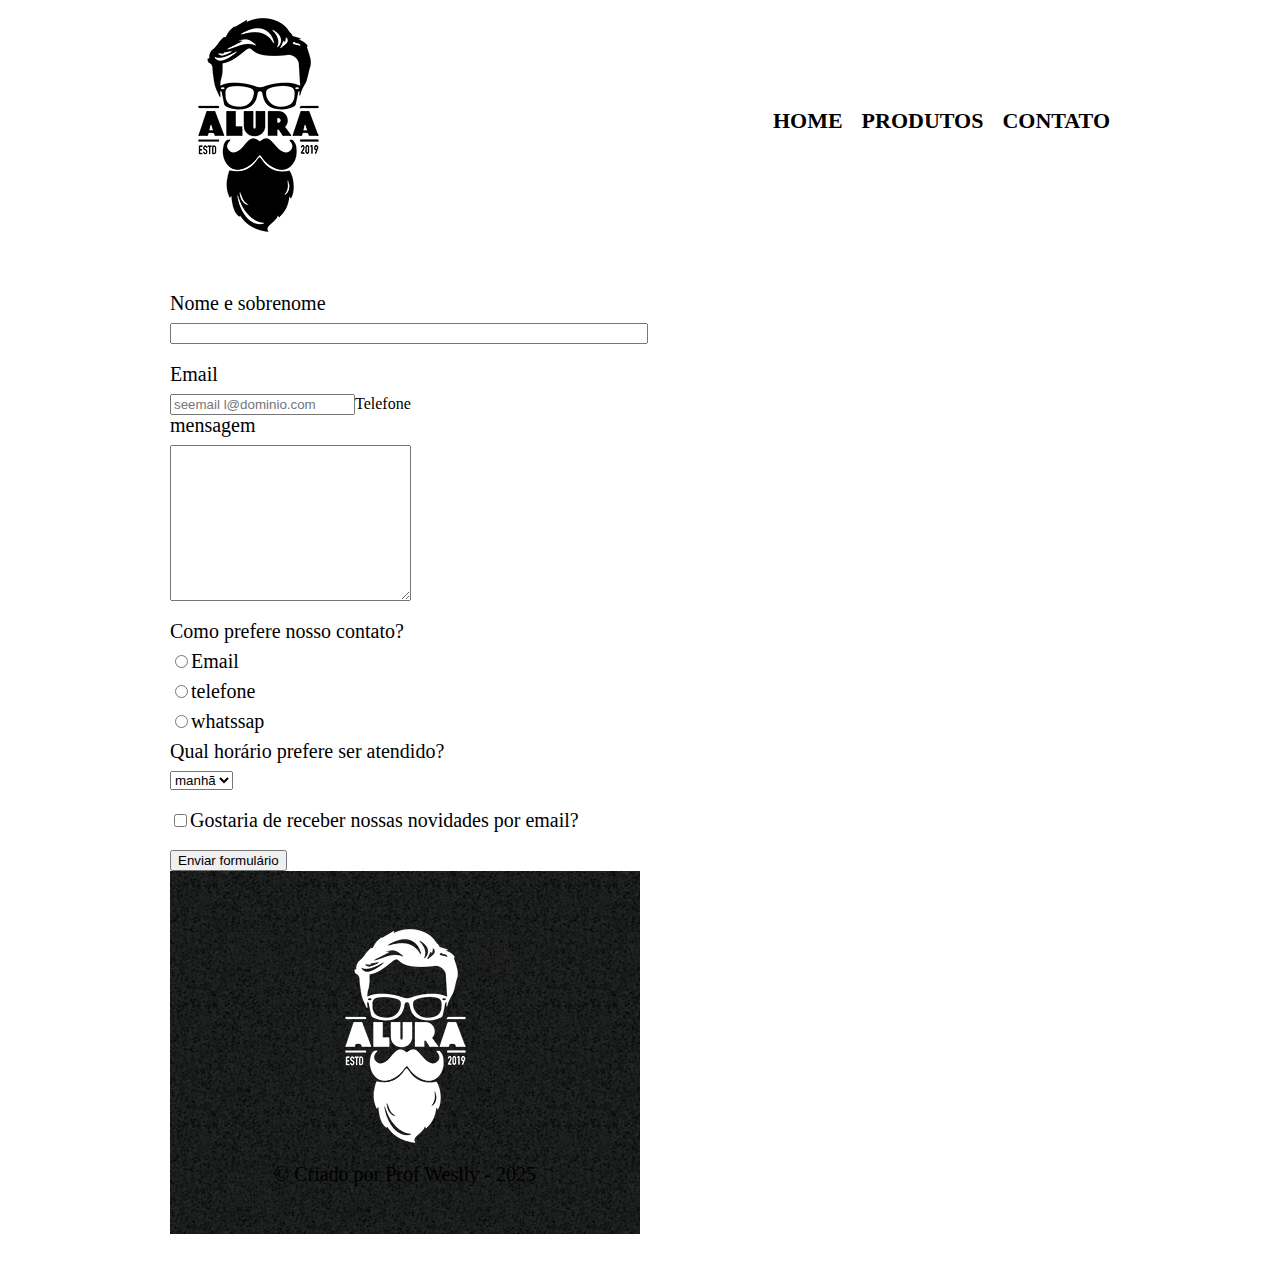
==== contato.html @ 24977e64 ".." ====
<!DOCTYPE html>
<html>
  <head>
    <meta charset="UTF-8">
    <title>Produtos</title>
    <link rel="stylesheet" href="reset.css">
    <link rel="stylesheet" href="contato.css">
  </head>
  <body>
    <header>
      <div class="caixa">
      <h1><img src="logo.png"></h1>

      <nav>  
      <ul>
        <li><a href="index.html">Home</a></li>
        <li><a href="produtos.html">Produtos</a></li>
        <li><a href="contato.html">Contato</a></li>
      </ul>
      </nav>
      </div>
    </header>
    
    <main>
        <form>
          <label for="nomesobrenome">Nome e sobrenome</label>
          <input type="text" id="nomesobrenome" class="input-padrao" required>
  
          <label for="email">Email</label>
          <input type="text" id="email" class="email" riquered placeholder="seemail l@dominio.com"
  
          <label for="telefone">Telefone</label>
          <inut type="tel" id="telefone" class="input-padrao" required placholder="(xx xxxxx-xxxx)">
  
          <label for="mensagem">mensagem</label>
          <textarea cols="70" rows="10" id="mensagem" class="input-padrao">
          </textarea>

          <fieldset>
            <p>Como prefere nosso contato?</p>
            <label for="radio-email"><input type="radio" name ="contato" volue="email" id="radio-email">Email</label>

            <label for="radio-telefone"><input type="radio" name ="contato" volue="telefone" id="radio-telefone">telefone</label>

            <label for="radio-whatsapp"><input type="radio" name ="contato" volue="whatssap" id="radio-whatsapp">whatssap</label>
          </fieldset>

          <fieldset>
            <p>Qual horário prefere ser atendido?</p>
            <select>
              <option>manhã</option>
              <option>tarde</option>
              <option>noite</option>  
            </select>
          </fieldset>
          
          <label class="checkbox"><input type="checkbox">Gostaria de receber nossas novidades por email?</label>
        
          <input type="submit" value="Enviar formulário">
        </form>

        <table>
          <thead
        </table>
      </main>
      
  <footer>
    <img src="logo-branco.png">
    <p class="copyright">&copy; Criado por Prof Weslly - 2025</p>
  </footer>
  </body>
</html>
---- contato.css ----
@import url(produtos.css);

main {
  width:940px;
  margin:0 auto;
}

form{
  margin:40px 0;
}

form label, form p {
display:block;
font-size: 20px;
margin: 0 0 10px;
}

.input-padrao {
  display: block;
  margin: 0 0 20px;
  padding: 10 25px;
  width: 50%;
}

.checkbox {
  margin: 20px 0;
}

.enviar {
  width: 40%;
  padding-inline: ;
  background-color: orange;
  color: white;
  font-weight: bold;
  font-size: 18px;
  border:none;
  border-radius: 5px;
  transition: 1s all;
  cursor: pointer;
}

.enviar:hover {
background: darkorange;
transform: scale(1.2);
}
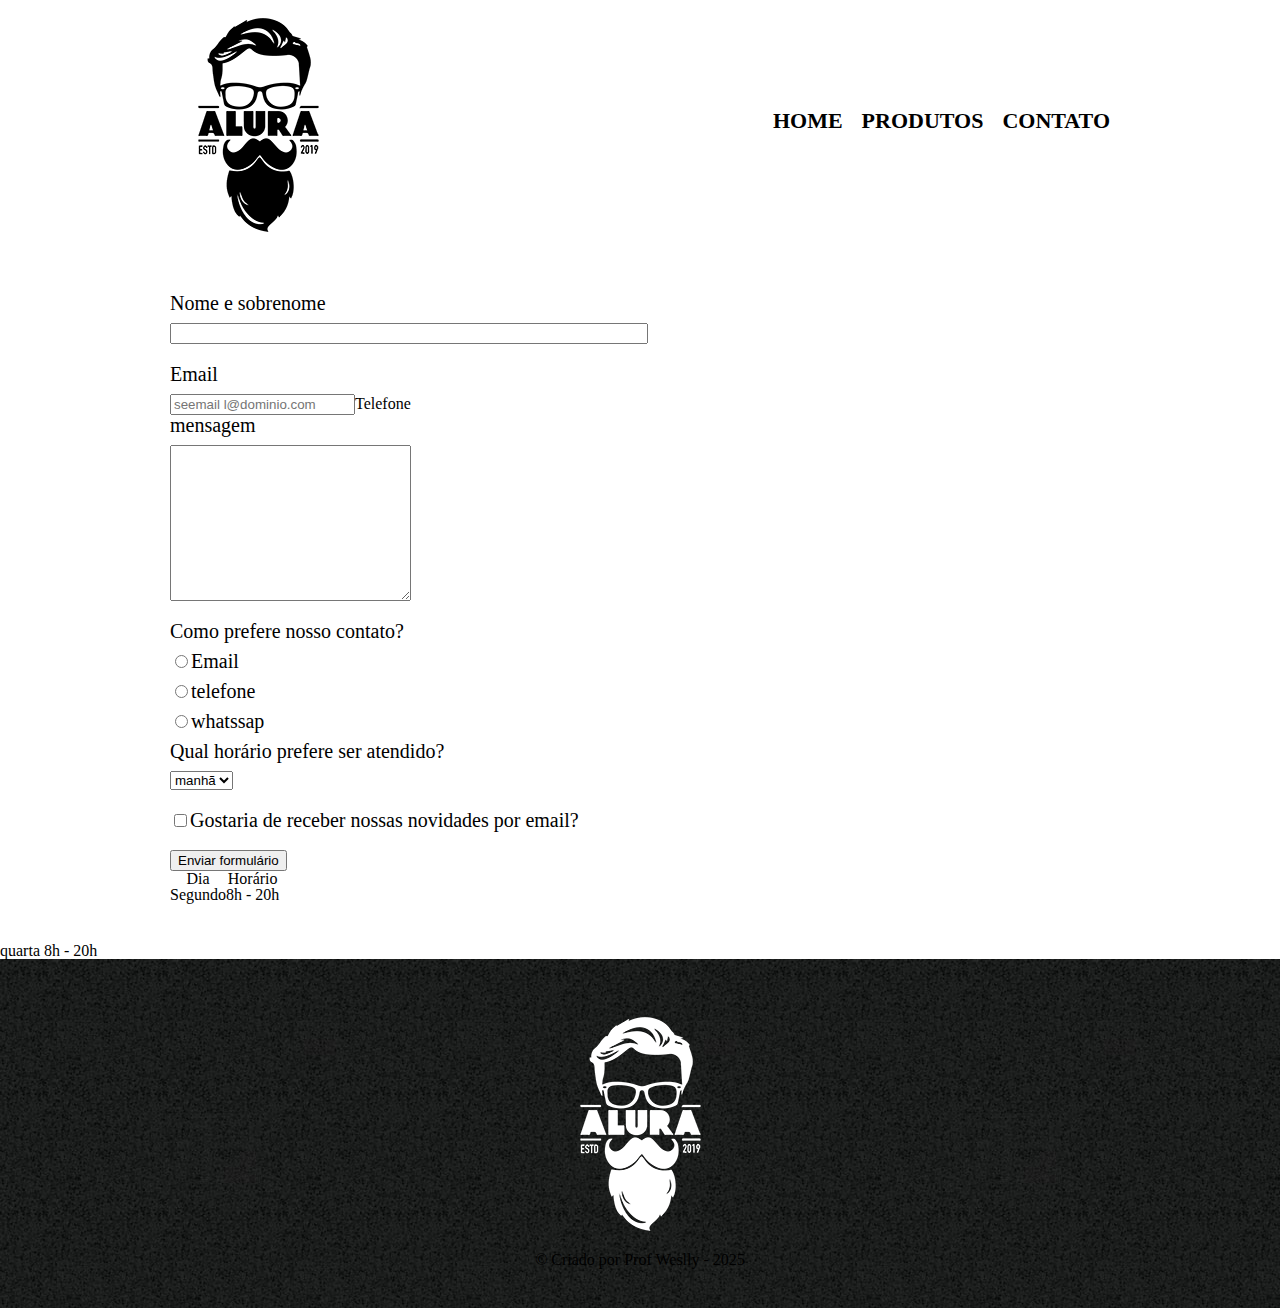
==== commit ae732036: "," ====
--- a/contato.html
+++ b/contato.html
@@ -60,10 +60,26 @@
         </form>
 
         <table>
-          <thead
+          <thead>
+            <tr>
+              <th>Dia</th>
+              <th>Horário</th>
+            </tr>
+          </thead>
+          <tbody>
+            <tr>
+              <td>Segundo</td>
+              <td>8h - 20h</td>
+            </tr>
+          </tbody>
         </table>
       </main>
-      
+  
+      <tbody>
+        <tr>
+          <td>quarta</td>
+          <td>8h - 20h</td>
+        </tr>
   <footer>
     <img src="logo-branco.png">
     <p class="copyright">&copy; Criado por Prof Weslly - 2025</p>
--- a/contato.css
+++ b/contato.css
@@ -43,3 +43,4 @@
 background: darkorange;
 transform: scale(1.2);
 }
+
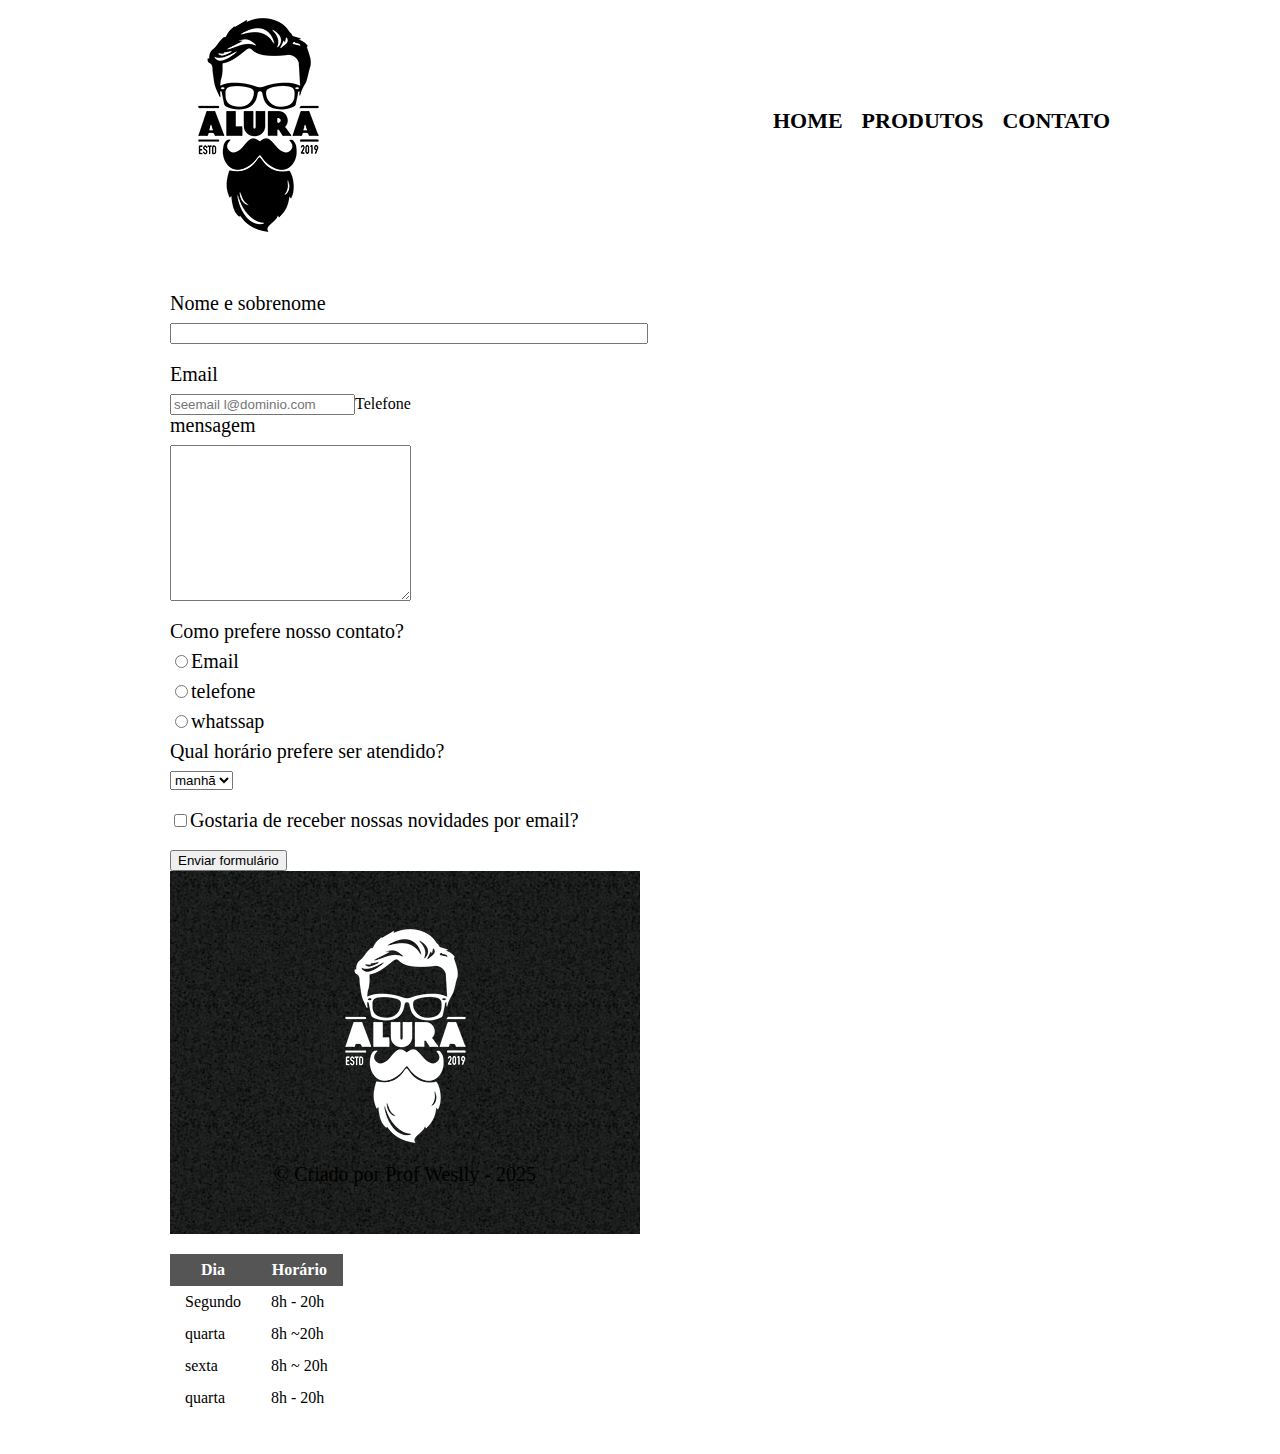
==== commit d8ccb62a: "." ====
--- a/contato.html
+++ b/contato.html
@@ -71,9 +71,13 @@
               <td>Segundo</td>
               <td>8h - 20h</td>
             </tr>
-          </tbody>
-        </table>
-      </main>
+          </tr>
+          <td>quarta</td>
+          <td>8h ~20h</td>
+        </tr>
+        <tr>
+          <td>sexta</td>
+          <td>8h ~ 20h</td>     
   
       <tbody>
         <tr>
--- a/contato.css
+++ b/contato.css
@@ -44,3 +44,17 @@
 transform: scale(1.2);
 }
 
+table{
+  margin:20px 0 40px;
+}
+
+thead{
+  background: #555555;
+  color:white;
+  font-weight: bold;
+}
+
+td, th{
+  boder:1px solid black;
+  padding: 8px 15px;
+}
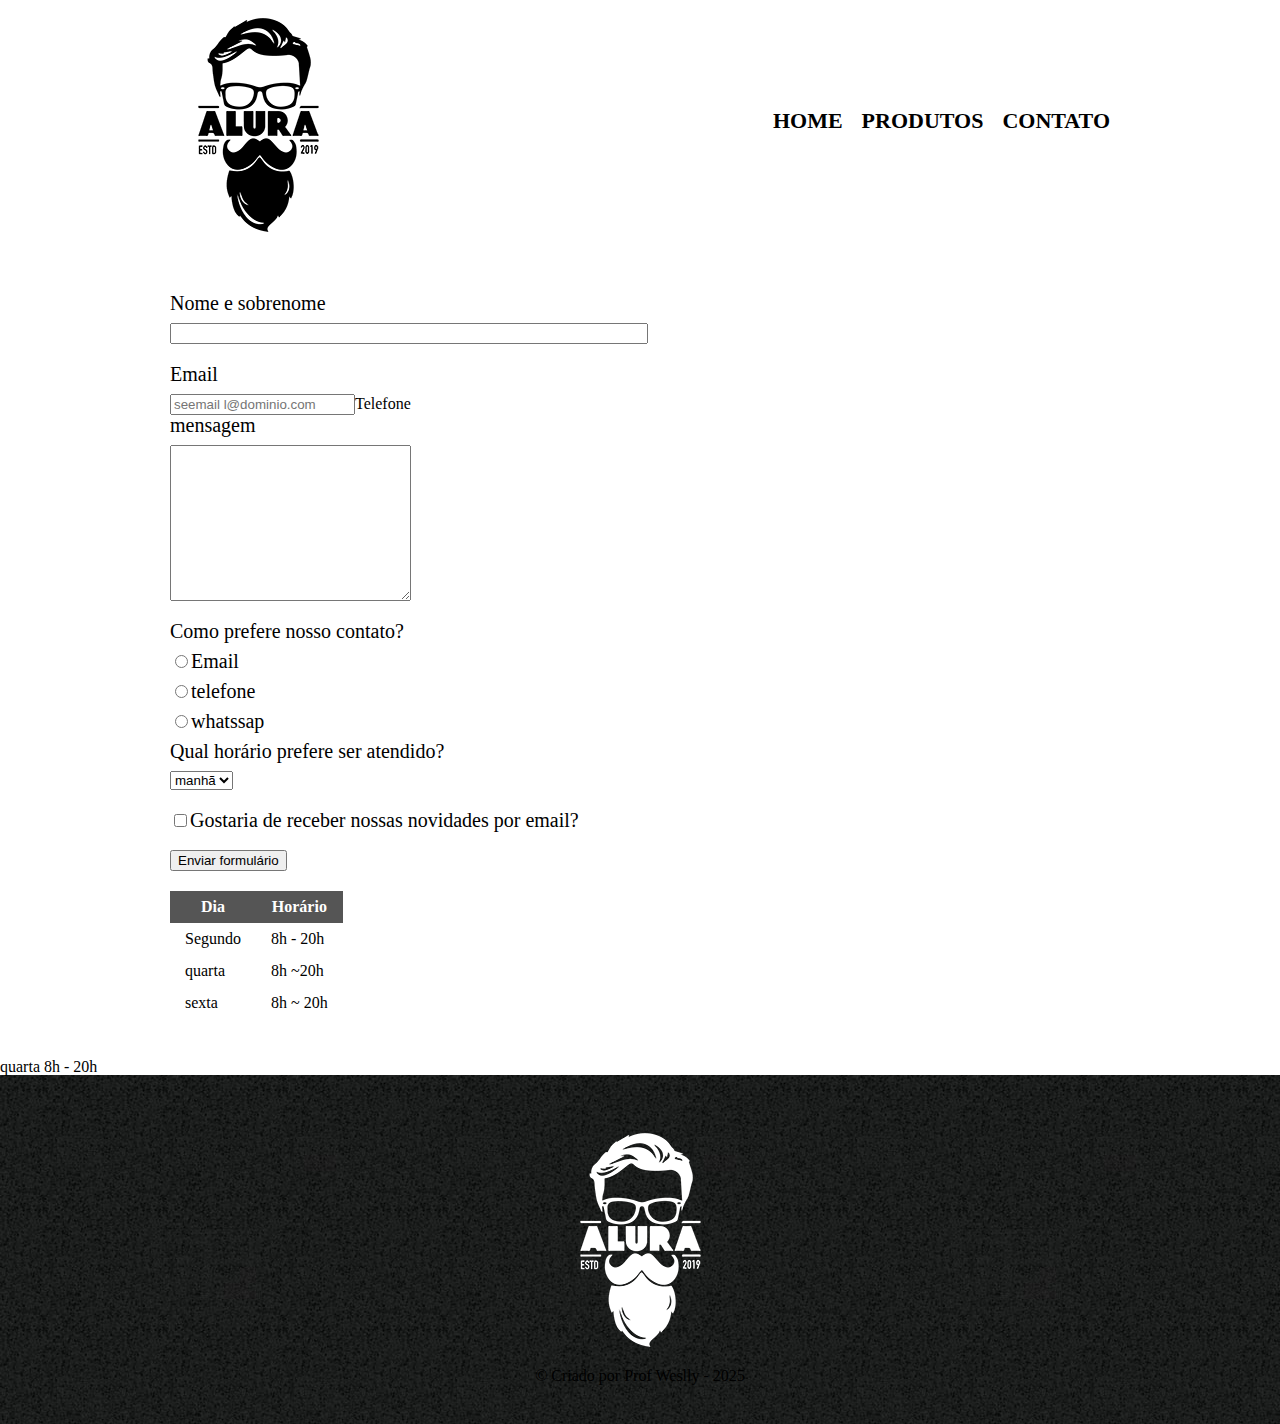
==== commit de0a65dc: "." ====
--- a/contato.html
+++ b/contato.html
@@ -71,16 +71,18 @@
               <td>Segundo</td>
               <td>8h - 20h</td>
             </tr>
-          </tr>
-          <td>quarta</td>
-          <td>8h ~20h</td>
-        </tr>
-        <tr>
-          <td>sexta</td>
-          <td>8h ~ 20h</td>     
-  
-      <tbody>
-        <tr>
+            </tr>
+               <td>quarta</td>
+               <td>8h ~20h</td>
+            </tr>
+            <tr>
+              <td>sexta</td>
+              <td>8h ~ 20h</td>     
+            </tr>
+          </tbody>
+        </table>
+      </main> 
+      
           <td>quarta</td>
           <td>8h - 20h</td>
         </tr>
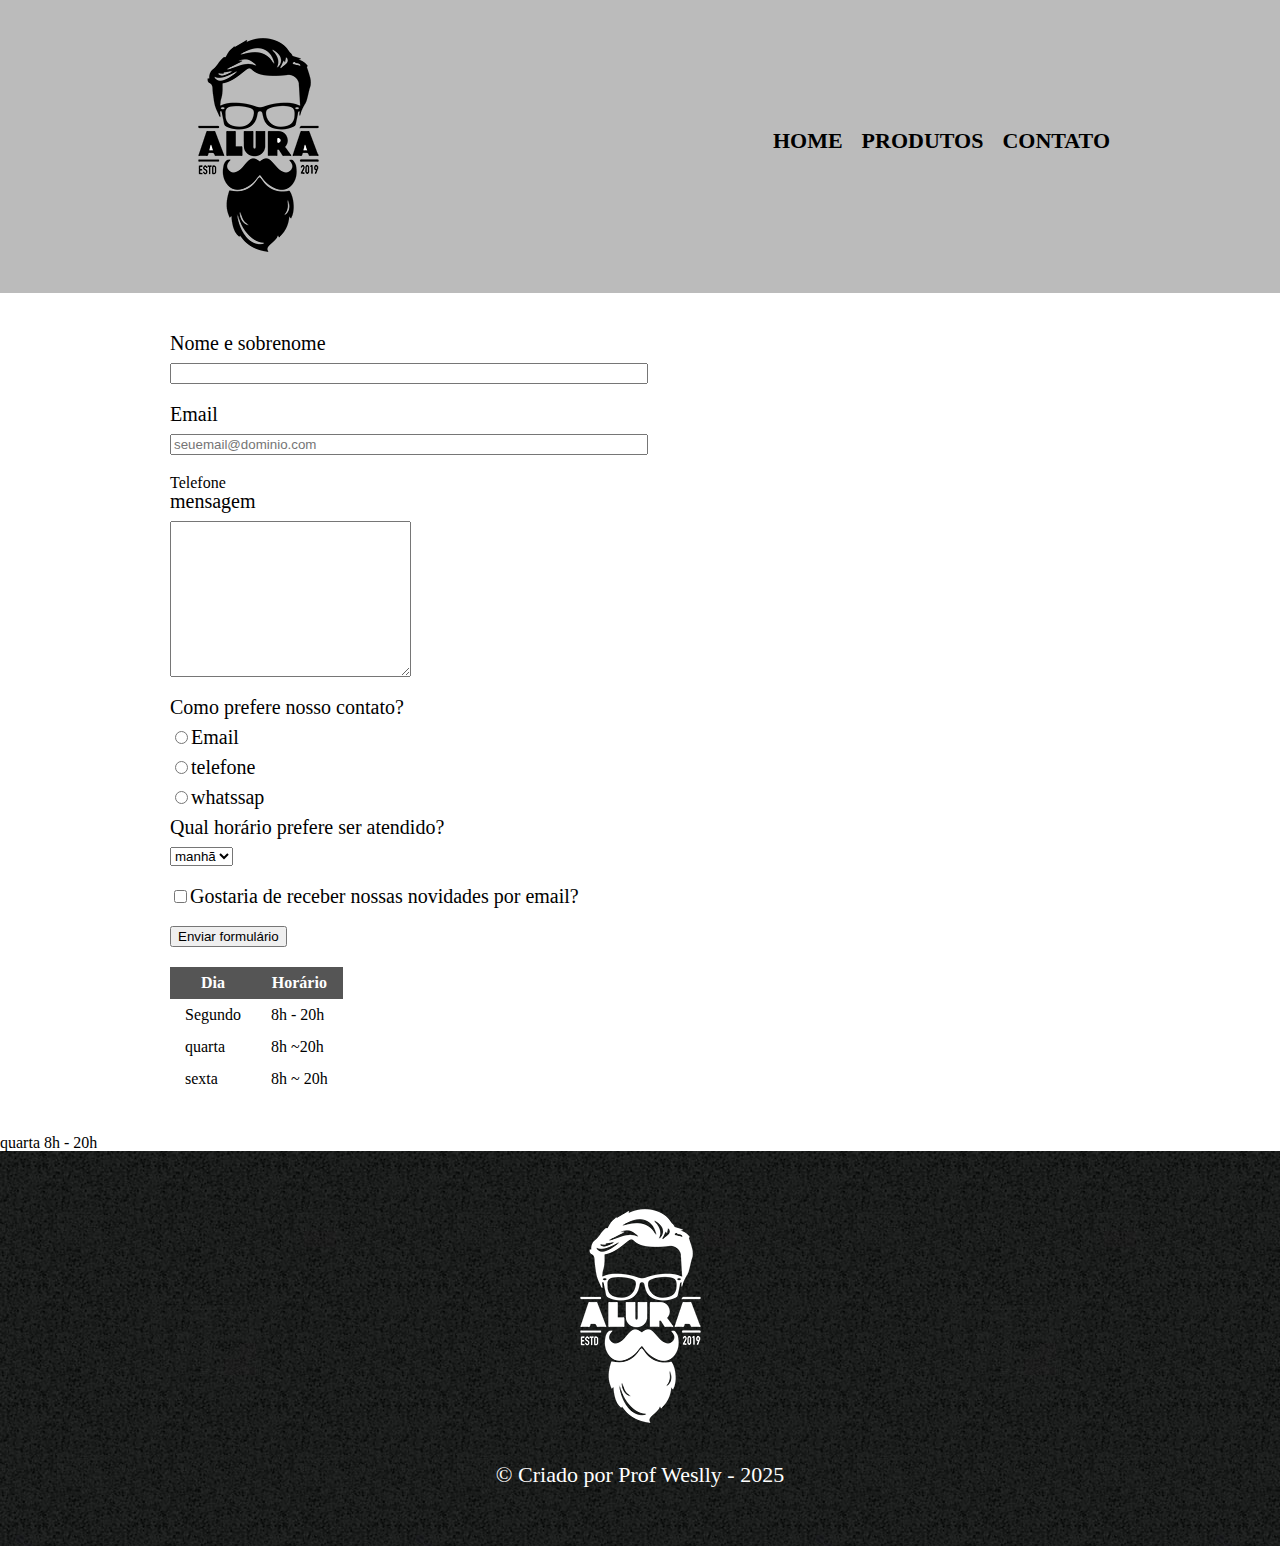
==== commit f48b1cdb: "." ====
--- a/contato.html
+++ b/contato.html
@@ -27,7 +27,7 @@
           <input type="text" id="nomesobrenome" class="input-padrao" required>
   
           <label for="email">Email</label>
-          <input type="text" id="email" class="email" riquered placeholder="seemail l@dominio.com"
+          <input type="email" id="email" class="input-padrao" riquered placeholder="seuemail@dominio.com"
   
           <label for="telefone">Telefone</label>
           <inut type="tel" id="telefone" class="input-padrao" required placholder="(xx xxxxx-xxxx)">
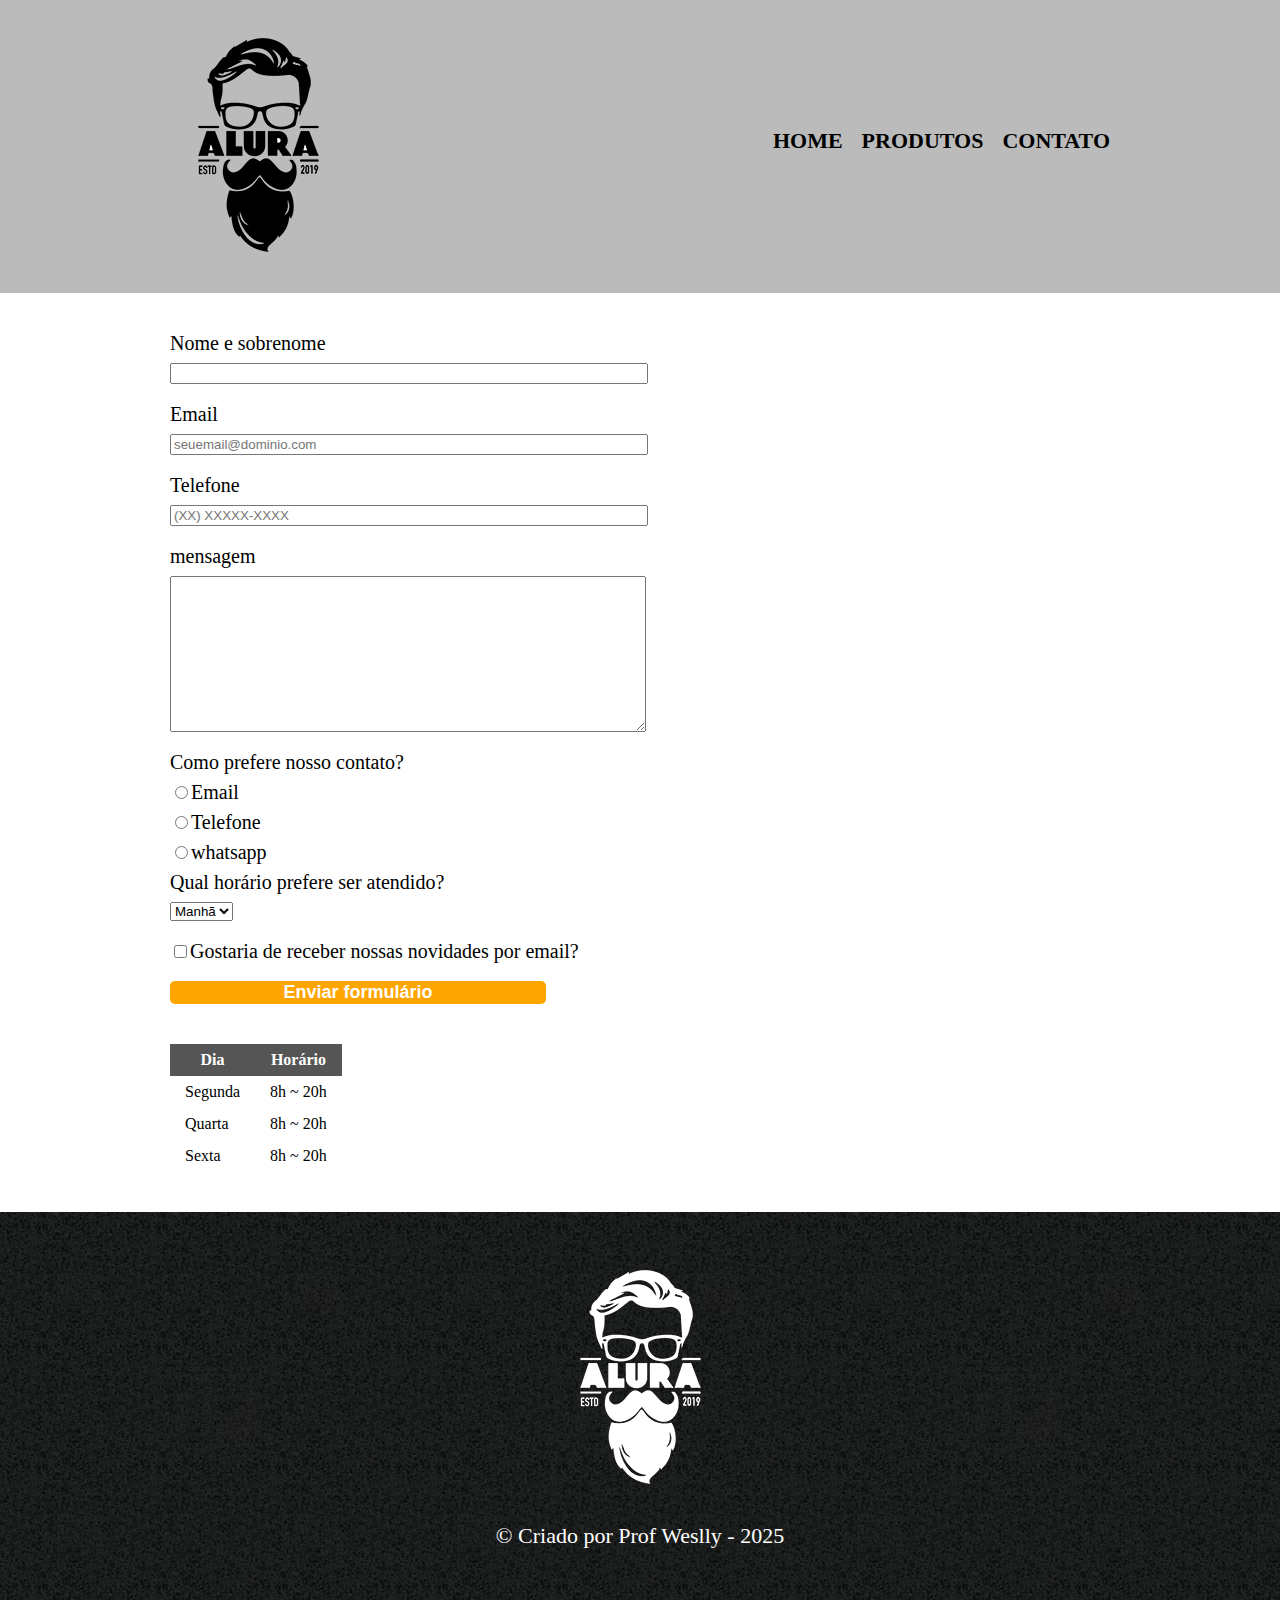
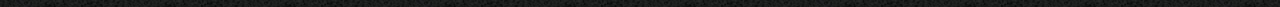
==== commit b108ddc7: "." ====
--- a/contato.html
+++ b/contato.html
@@ -27,10 +27,10 @@
           <input type="text" id="nomesobrenome" class="input-padrao" required>
   
           <label for="email">Email</label>
-          <input type="email" id="email" class="input-padrao" riquered placeholder="seuemail@dominio.com"
+          <input type="email" id="email" class="input-padrao" required placeholder="seuemail@dominio.com">
   
           <label for="telefone">Telefone</label>
-          <inut type="tel" id="telefone" class="input-padrao" required placholder="(xx xxxxx-xxxx)">
+          <input type="tel" id="telefone" class="input-padrao" required placeholder="(XX) XXXXX-XXXX">
   
           <label for="mensagem">mensagem</label>
           <textarea cols="70" rows="10" id="mensagem" class="input-padrao">
@@ -38,25 +38,25 @@
 
           <fieldset>
             <p>Como prefere nosso contato?</p>
-            <label for="radio-email"><input type="radio" name ="contato" volue="email" id="radio-email">Email</label>
+            <label for="radio-email"><input type="radio" name="contato" volue="email" id="radio-email">Email</label>
 
-            <label for="radio-telefone"><input type="radio" name ="contato" volue="telefone" id="radio-telefone">telefone</label>
+            <label for="radio-telefone"><input type="radio" name="contato" volue="telefone" id="radio-telefone">Telefone</label>
 
-            <label for="radio-whatsapp"><input type="radio" name ="contato" volue="whatssap" id="radio-whatsapp">whatssap</label>
+            <label for="radio-whatsapp"><input type="radio" name="contato" volue="whatsapp" id="radio-whatsapp">whatsapp</label>
           </fieldset>
 
           <fieldset>
             <p>Qual horário prefere ser atendido?</p>
             <select>
-              <option>manhã</option>
-              <option>tarde</option>
-              <option>noite</option>  
+              <option>Manhã</option>
+              <option>Tarde</option>
+              <option>Noite</option>  
             </select>
           </fieldset>
           
           <label class="checkbox"><input type="checkbox">Gostaria de receber nossas novidades por email?</label>
         
-          <input type="submit" value="Enviar formulário">
+          <input type="submit" value="Enviar formulário" class="enviar">
         </form>
 
         <table>
@@ -68,24 +68,21 @@
           </thead>
           <tbody>
             <tr>
-              <td>Segundo</td>
-              <td>8h - 20h</td>
-            </tr>
-            </tr>
-               <td>quarta</td>
-               <td>8h ~20h</td>
+              <td>Segunda</td>
+              <td>8h ~ 20h</td>
             </tr>
             <tr>
-              <td>sexta</td>
+              <td>Quarta</td>
+              <td>8h ~ 20h</td>
+            </tr>
+            <tr>
+              <td>Sexta</td>
               <td>8h ~ 20h</td>     
             </tr>
           </tbody>
         </table>
       </main> 
       
-          <td>quarta</td>
-          <td>8h - 20h</td>
-        </tr>
   <footer>
     <img src="logo-branco.png">
     <p class="copyright">&copy; Criado por Prof Weslly - 2025</p>
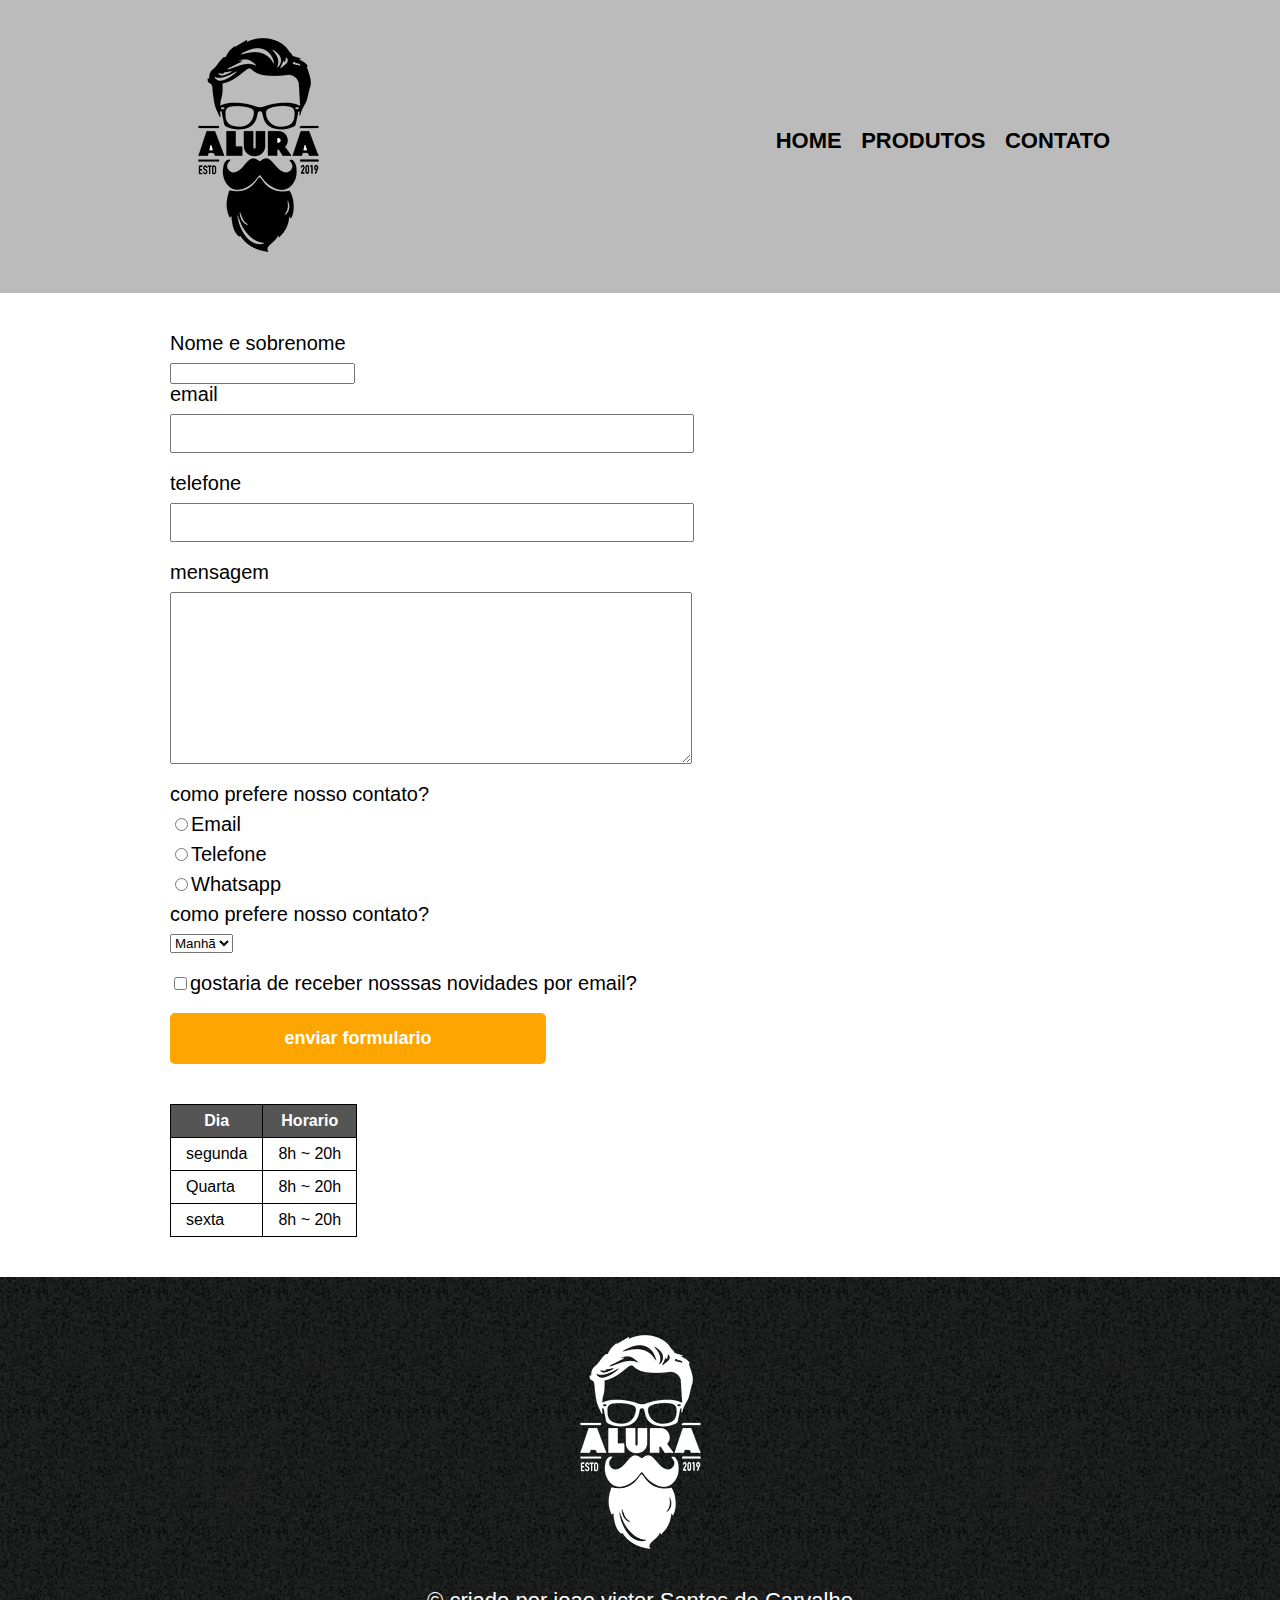
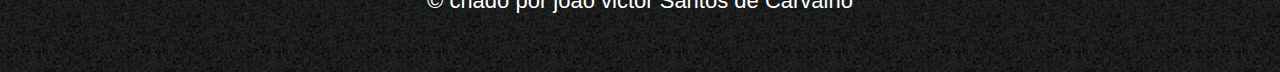
==== commit f9a02537: "." ====
--- a/contato.html
+++ b/contato.html
@@ -1,91 +1,91 @@
 <!DOCTYPE html>
 <html>
   <head>
-    <meta charset="UTF-8">
-    <title>Produtos</title>
-    <link rel="stylesheet" href="reset.css">
-    <link rel="stylesheet" href="contato.css">
-  </head>
-  <body>
+   <meta chaset="utf-8">
+   <title>Produtos</title>
+   <link rel="stylesheet" href="reset.css">
+   <link rel="stylesheet" href="contato.css">
+ </head>
+ <body>
     <header>
       <div class="caixa">
       <h1><img src="logo.png"></h1>
 
-      <nav>  
+      <nav>
       <ul>
-        <li><a href="index.html">Home</a></li>
-        <li><a href="produtos.html">Produtos</a></li>
-        <li><a href="contato.html">Contato</a></li>
+       <li><a href="index.html">Home</a></li>
+       <li><a href="produtos.html">Produtos</a></li>
+       <li><a href="contato.html">contato</a></li>
       </ul>
       </nav>
-      </div>
+      </div> 
     </header>
-    
-    <main>
-        <form>
-          <label for="nomesobrenome">Nome e sobrenome</label>
-          <input type="text" id="nomesobrenome" class="input-padrao" required>
-  
-          <label for="email">Email</label>
-          <input type="email" id="email" class="input-padrao" required placeholder="seuemail@dominio.com">
-  
-          <label for="telefone">Telefone</label>
-          <input type="tel" id="telefone" class="input-padrao" required placeholder="(XX) XXXXX-XXXX">
-  
-          <label for="mensagem">mensagem</label>
-          <textarea cols="70" rows="10" id="mensagem" class="input-padrao">
-          </textarea>
 
-          <fieldset>
-            <p>Como prefere nosso contato?</p>
-            <label for="radio-email"><input type="radio" name="contato" volue="email" id="radio-email">Email</label>
+   <main>
+      <form>
+        <label for="nomesobrename">Nome e sobrenome</label>
+        <input type="text" id="nomesobrenome" c>
 
-            <label for="radio-telefone"><input type="radio" name="contato" volue="telefone" id="radio-telefone">Telefone</label>
+        <label for="email">email</label>
+        <input type="text" id="email" class="input-padrao">
 
-            <label for="radio-whatsapp"><input type="radio" name="contato" volue="whatsapp" id="radio-whatsapp">whatsapp</label>
-          </fieldset>
+        <label for="telefone">telefone</label>
+        <input type="text" id="telefone" class="input-padrao">
 
-          <fieldset>
-            <p>Qual horário prefere ser atendido?</p>
+        <label for="mensagem">mensagem</label>
+        <textarea cols="70" rows="10" id="mensagem" class="input-padrao">
+        </textarea>
+        
+       <fieldset>
+           <p>como prefere nosso contato?</p>
+            <label for="radio-email"><input type="radio" name="contato" value="email" id="radio-email">Email</label>
+          
+            <label for="radio-telefone"><input type="radio" name="contato" value="telefone" id="radio-telefone">Telefone</label>
+
+            <label for="radio-whatsapp"><input type="radio" name="contato" value="whatsapp" id="radio-whatsapp">Whatsapp</label>
+          </fieldset>    
+        
+        <fieldset>
+          <p>como prefere nosso contato?</p>
             <select>
               <option>Manhã</option>
               <option>Tarde</option>
-              <option>Noite</option>  
+              <option>Noite</option>
             </select>
-          </fieldset>
-          
-          <label class="checkbox"><input type="checkbox">Gostaria de receber nossas novidades por email?</label>
-        
-          <input type="submit" value="Enviar formulário" class="enviar">
-        </form>
+        </fieldset>
 
-        <table>
-          <thead>
-            <tr>
-              <th>Dia</th>
-              <th>Horário</th>
-            </tr>
-          </thead>
-          <tbody>
-            <tr>
-              <td>Segunda</td>
-              <td>8h ~ 20h</td>
-            </tr>
-            <tr>
-              <td>Quarta</td>
-              <td>8h ~ 20h</td>
-            </tr>
-            <tr>
-              <td>Sexta</td>
-              <td>8h ~ 20h</td>     
-            </tr>
-          </tbody>
-        </table>
-      </main> 
-      
-  <footer>
-    <img src="logo-branco.png">
-    <p class="copyright">&copy; Criado por Prof Weslly - 2025</p>
-  </footer>
-  </body>
-</html>
+        <label class="checkbox"><input type="checkbox">gostaria de receber nosssas novidades por email?</label>
+
+        <input type="submit" value="enviar formulario" class="enviar">
+      </form>
+
+      <table>
+        <thead>
+          <tr></tr>
+          <th>Dia</th>
+          <th>Horario</th>
+          </tr>
+        </thead>
+        </tbody>
+        <tr>
+          <td>segunda</td>
+          <td>8h ~ 20h</td>
+        </tr>
+        <tr>
+          <td>Quarta</td>
+          <td>8h ~ 20h</td>
+        </tr>
+        <tr>
+          <td>sexta</td>
+          <td>8h ~ 20h</td>
+        </tr>
+        </tbody>
+      </table>
+    </main>
+
+    <footer>
+      <img src="logo-branco.png">
+      <p class="copyright">&copy; criado por joao victor Santos de Carvalho</p>
+    </footer>
+    </body>
+</html>--- a/contato.css
+++ b/contato.css
@@ -1,60 +1,64 @@
 @import url(produtos.css);
 
-main {
-  width:940px;
-  margin:0 auto;
+body {
+	font-family: "Roboto" sans-serif;
 }
 
-form{
-  margin:40px 0;
+main {
+	width: 940px;
+	margin: 0 auto;
+}
+
+form {
+	margin: 40px 0;
 }
 
 form label, form p {
-display:block;
-font-size: 20px;
-margin: 0 0 10px;
+	display: block;
+	font-size: 20px;
+	margin: 0 0 10px;
 }
 
 .input-padrao {
-  display: block;
-  margin: 0 0 20px;
-  padding: 10 25px;
-  width: 50%;
+	display: block;
+	margin: 0 0 20px;
+	padding: 10px 25px;
+	width: 50%;
 }
 
-.checkbox {
-  margin: 20px 0;
+.checkbox{
+	margin: 20px 0;
 }
 
-.enviar {
-  width: 40%;
-  padding-inline: ;
-  background-color: orange;
-  color: white;
-  font-weight: bold;
-  font-size: 18px;
-  border:none;
-  border-radius: 5px;
-  transition: 1s all;
-  cursor: pointer;
+.enviar{
+	width: 40%;
+	padding: 15px 0;
+	background: orange;
+	color: white;
+	font-weight: bold;
+	font-size: 18px;
+	border: none;
+	border-radius: 5px;
+	transition: 1s all;
+	cursor: pointer;
 }
 
 .enviar:hover {
-background: darkorange;
-transform: scale(1.2);
+	background: orange;
+	transform: scale(1.2);
 }
 
 table{
-  margin:20px 0 40px;
+	margin: 20px 0 40px;
 }
 
 thead{
-  background: #555555;
-  color:white;
-  font-weight: bold;
+	background: #555555;
+	color: white;
+	font-weight: bold;
 }
 
 td, th{
-  boder:1px solid black;
-  padding: 8px 15px;
-}
+	border: 1px solid black;
+	padding: 8px 15px;
+}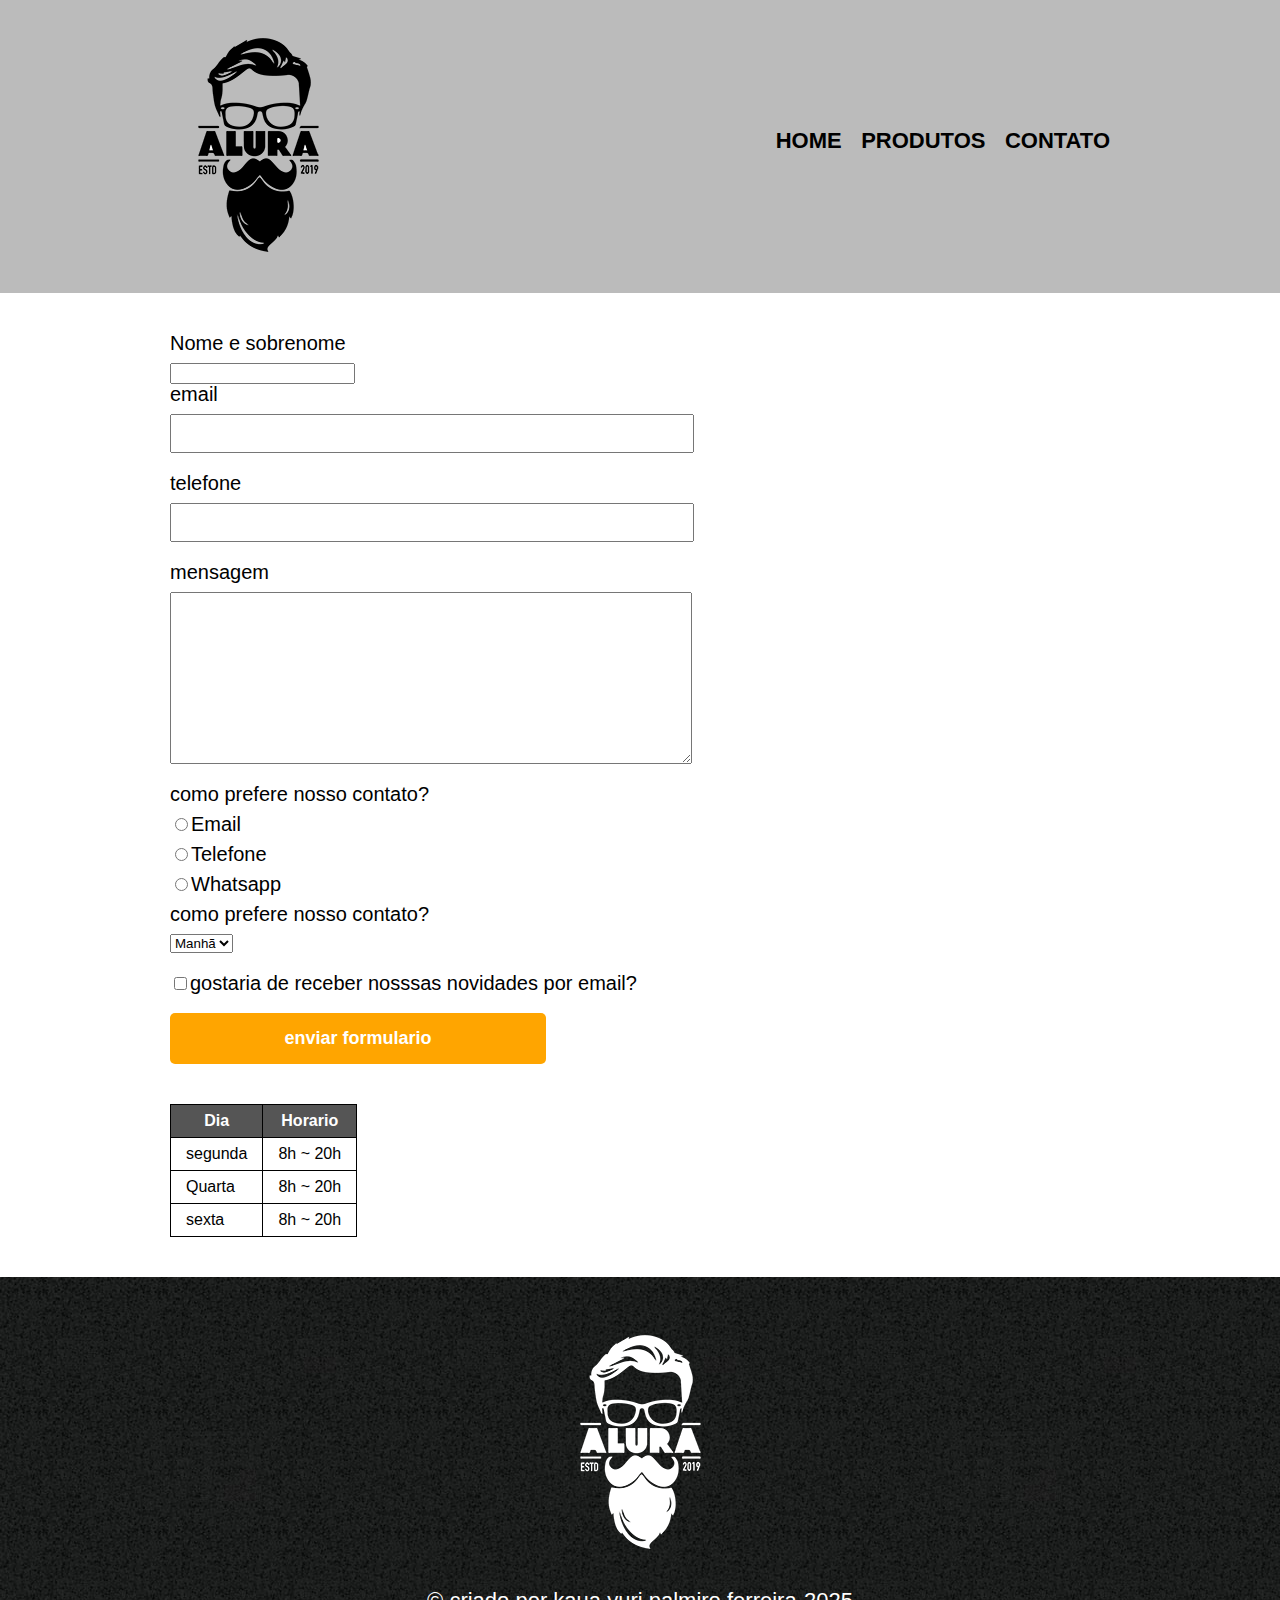
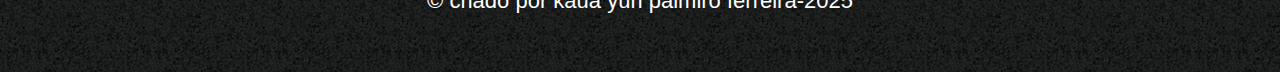
==== commit ea948edb: "." ====
--- a/contato.html
+++ b/contato.html
@@ -85,7 +85,7 @@
 
     <footer>
       <img src="logo-branco.png">
-      <p class="copyright">&copy; criado por joao victor Santos de Carvalho</p>
+      <p class="copyright">&copy; criado por kaua yuri palmiro ferreira-2025</p>
     </footer>
     </body>
 </html>